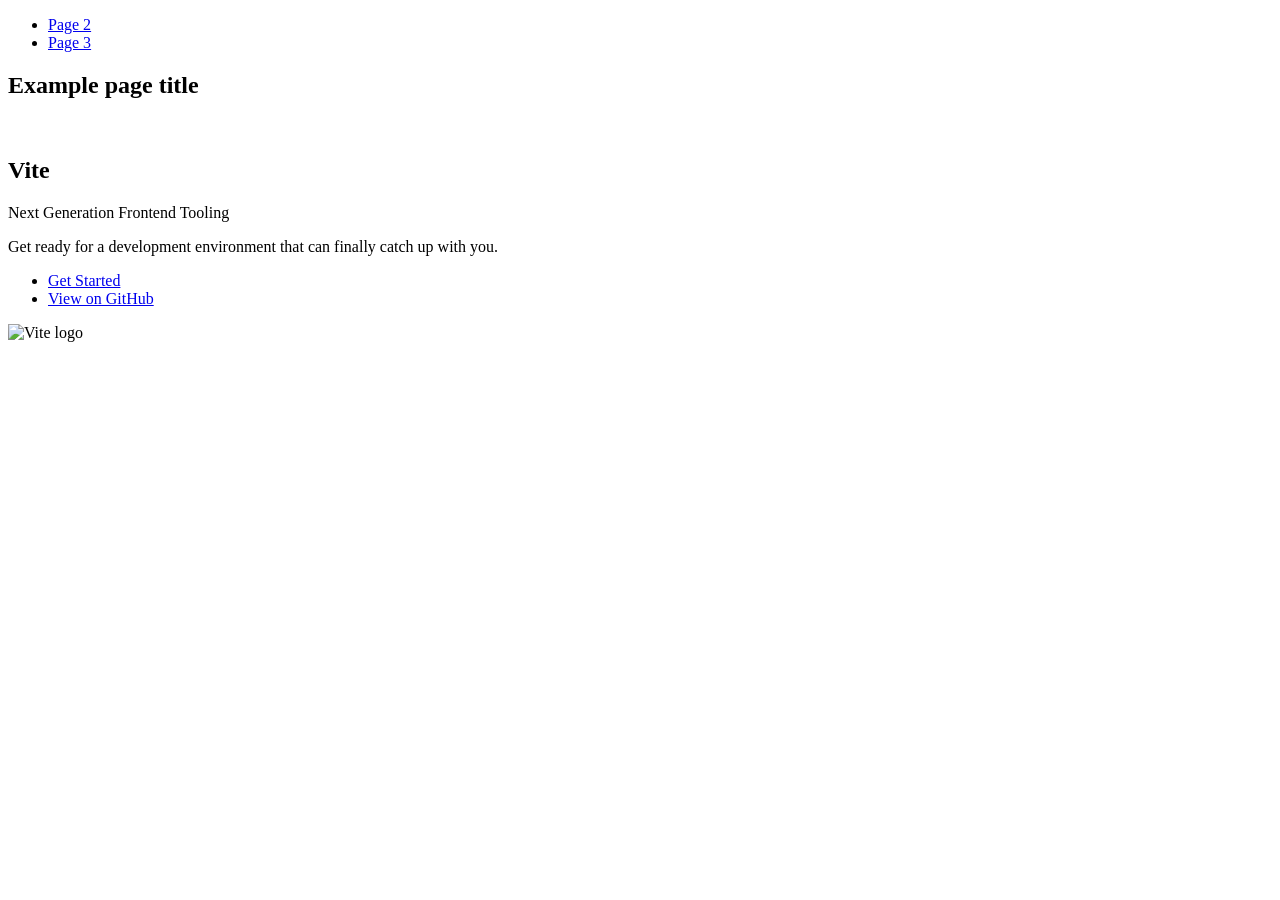
==== index.html @ 0ad171e2 "Deploying to gh-pages from @ toomach/goit-js-hw-10@68573ae8c8e3fcc26eb05846e26090ee1b3ee4f7 🚀" ====
<!DOCTYPE html>
<html lang="en">
  <head>
    <meta charset="UTF-8" />
    <link rel="icon" type="image/svg+xml" href="/goit-js-hw-10/favicon.svg" />
    <meta name="viewport" content="width=device-width, initial-scale=1.0" />
    <title>Vanilla App Template</title>
    
    <script type="module" crossorigin src="/goit-js-hw-10/commonHelpers.js"></script>
    <link rel="stylesheet" href="/goit-js-hw-10/assets/index-10c40100.css">
  </head>
  <body>
    <header class="header">
  <nav class="nav">
    <ul class="nav-list">
      <li class="nav-item">
        <a href="./page-2.html" class="nav-link">Page 2</a>
      </li>

      <li class="nav-item">
        <a href="./page-3.html" class="nav-link">Page 3</a>
      </li>
    </ul>
  </nav>
</header>


    <section>
      <h1>Example page title</h1>
      <!-- Path to images as from index.html file -->
      <img src="/goit-js-hw-10/assets/javascript-8dac5379.svg" alt="" />
    </section>

    <!-- Loads the specified .html file -->
    <section class="vite-promo">
  <div class="container">
    <div class="wrapper">
      <h2 class="title">
        <span class="gradient">Vite</span>
      </h2>
      <p class="text">Next Generation Frontend Tooling</p>
      <p class="tagline">
        Get ready for a development environment that can finally catch up with
        you.
      </p>

      <ul class="actions">
        <li class="action">
          <a
            class="link"
            href="https://vitejs.dev/guide/"
            target="_blank"
            rel="noopener noreferrer"
            >Get Started</a
          >
        </li>
        <li class="action">
          <a
            class="link"
            href="https://github.com/vitejs/vite"
            target="_blank"
            rel="noopener noreferrer"
            >View on GitHub</a
          >
        </li>
      </ul>
    </div>

    <div class="thumb">
      <!-- Path to images as from index.html file -->
      <img
        class="pic"
        src="/goit-js-hw-10/assets/vite-logo-51249ca9.png"
        alt="Vite logo"
        width="640"
        height="640"
      />
    </div>
  </div>
</section>


    
  </body>
</html>
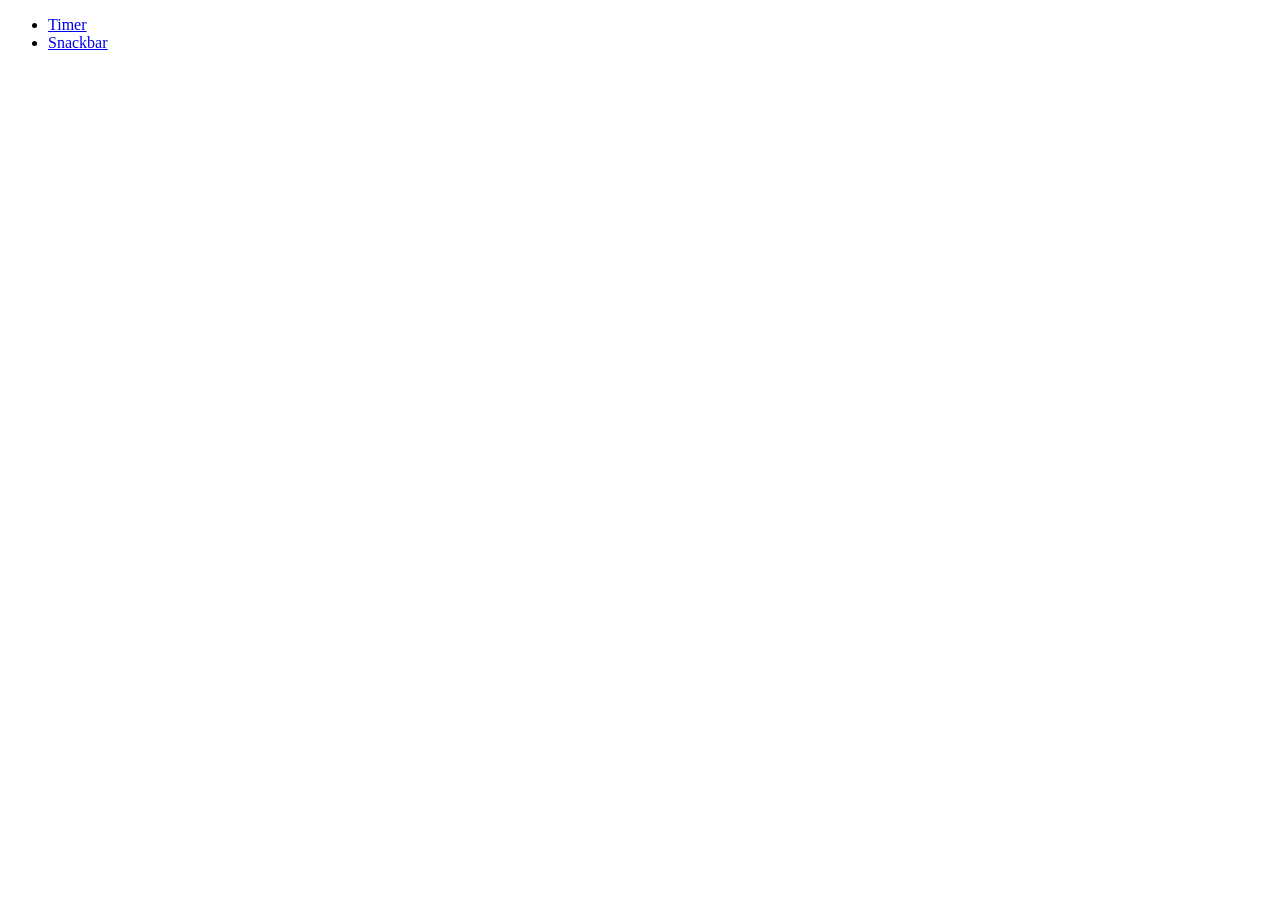
==== commit 0c9fdef8: "Deploying to gh-pages from @ toomach/goit-js-hw-10@a35f5580db9bc0c95a85a8062c871ad2b8887858 🚀" ====
--- a/index.html
+++ b/index.html
@@ -4,82 +4,15 @@
     <meta charset="UTF-8" />
     <link rel="icon" type="image/svg+xml" href="/goit-js-hw-10/favicon.svg" />
     <meta name="viewport" content="width=device-width, initial-scale=1.0" />
-    <title>Vanilla App Template</title>
-    
-    <script type="module" crossorigin src="/goit-js-hw-10/commonHelpers.js"></script>
-    <link rel="stylesheet" href="/goit-js-hw-10/assets/index-10c40100.css">
+    <title>goit-js-hw-10</title>
+   
+    <link rel="stylesheet" href="/goit-js-hw-10/assets/index-a8798ce2.css">
   </head>
+
   <body>
-    <header class="header">
-  <nav class="nav">
-    <ul class="nav-list">
-      <li class="nav-item">
-        <a href="./page-2.html" class="nav-link">Page 2</a>
-      </li>
-
-      <li class="nav-item">
-        <a href="./page-3.html" class="nav-link">Page 3</a>
-      </li>
-    </ul>
-  </nav>
-</header>
-
-
-    <section>
-      <h1>Example page title</h1>
-      <!-- Path to images as from index.html file -->
-      <img src="/goit-js-hw-10/assets/javascript-8dac5379.svg" alt="" />
-    </section>
-
-    <!-- Loads the specified .html file -->
-    <section class="vite-promo">
-  <div class="container">
-    <div class="wrapper">
-      <h2 class="title">
-        <span class="gradient">Vite</span>
-      </h2>
-      <p class="text">Next Generation Frontend Tooling</p>
-      <p class="tagline">
-        Get ready for a development environment that can finally catch up with
-        you.
-      </p>
-
-      <ul class="actions">
-        <li class="action">
-          <a
-            class="link"
-            href="https://vitejs.dev/guide/"
-            target="_blank"
-            rel="noopener noreferrer"
-            >Get Started</a
-          >
-        </li>
-        <li class="action">
-          <a
-            class="link"
-            href="https://github.com/vitejs/vite"
-            target="_blank"
-            rel="noopener noreferrer"
-            >View on GitHub</a
-          >
-        </li>
-      </ul>
-    </div>
-
-    <div class="thumb">
-      <!-- Path to images as from index.html file -->
-      <img
-        class="pic"
-        src="/goit-js-hw-10/assets/vite-logo-51249ca9.png"
-        alt="Vite logo"
-        width="640"
-        height="640"
-      />
-    </div>
-  </div>
-</section>
-
-
-    
+  <ul>
+    <li><a href="./1-timer.html">Timer</a></li>
+    <li><a href="./2-snackbar.html">Snackbar</a></li>
+  </ul>
   </body>
 </html>
